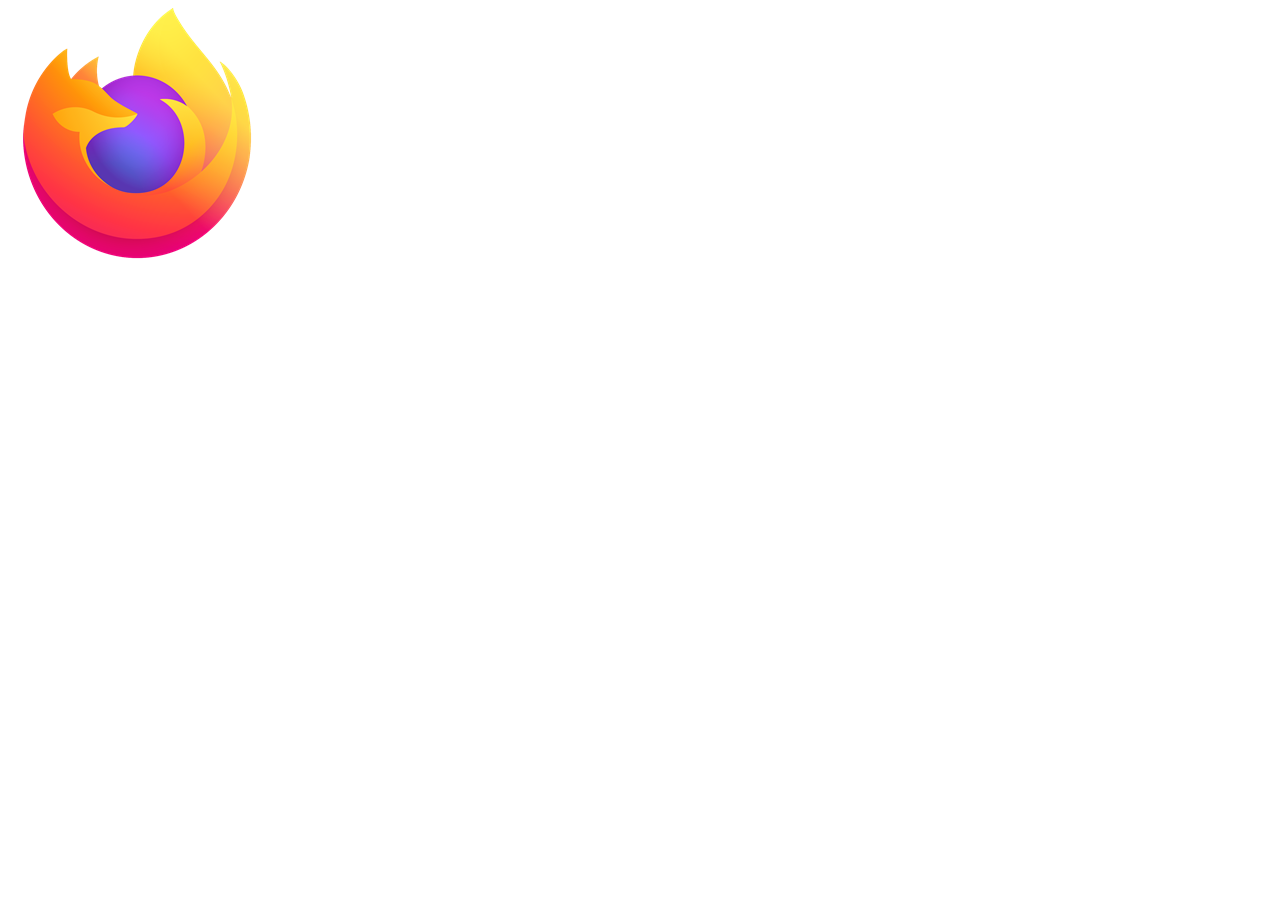
==== HTML Basics/index.html @ a405ddcb "HTML basics" ====
<!DOCTYPE html>
<html lang="en-US">
    <head>
        <meta charset="utf-8" />
        <meta name="viewport" content="width=device-width" />
        <title>My test page</title>
    </head>
    <body>
        <img src="firefox-icon.png" alt="My test image" />
    </body>

</html>
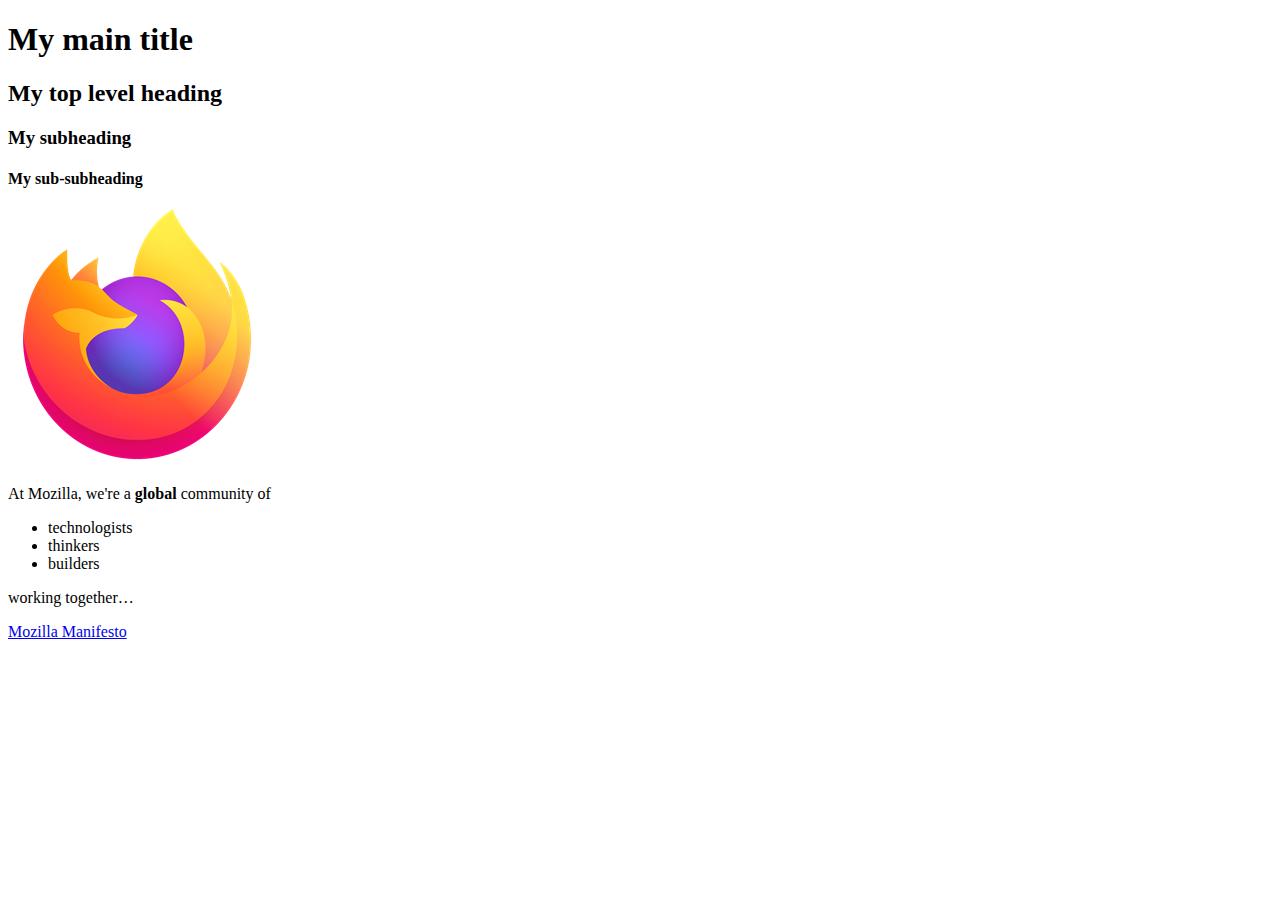
==== commit a2e92570: "Update HTML Basics" ====
--- a/HTML Basics/index.html
+++ b/HTML Basics/index.html
@@ -6,7 +6,27 @@
         <title>My test page</title>
     </head>
     <body>
+        <!-- 4 heading levels: -->
+        <h1>My main title</h1>
+        <h2>My top level heading</h2>
+        <h3>My subheading</h3>
+        <h4>My sub-subheading</h4>
+
         <img src="firefox-icon.png" alt="My test image" />
+
+        <p>At Mozilla, we're a <strong>global</strong> community of</p>
+
+        <ul>
+            <li>technologists</li>
+            <li>thinkers</li>
+            <li>builders</li>
+        </ul>
+
+        <p>working together…</p>
+
+        <a href="https://www.mozilla.org/en-US/about/manifesto/">
+            Mozilla Manifesto
+        </a>
     </body>
 
 </html>